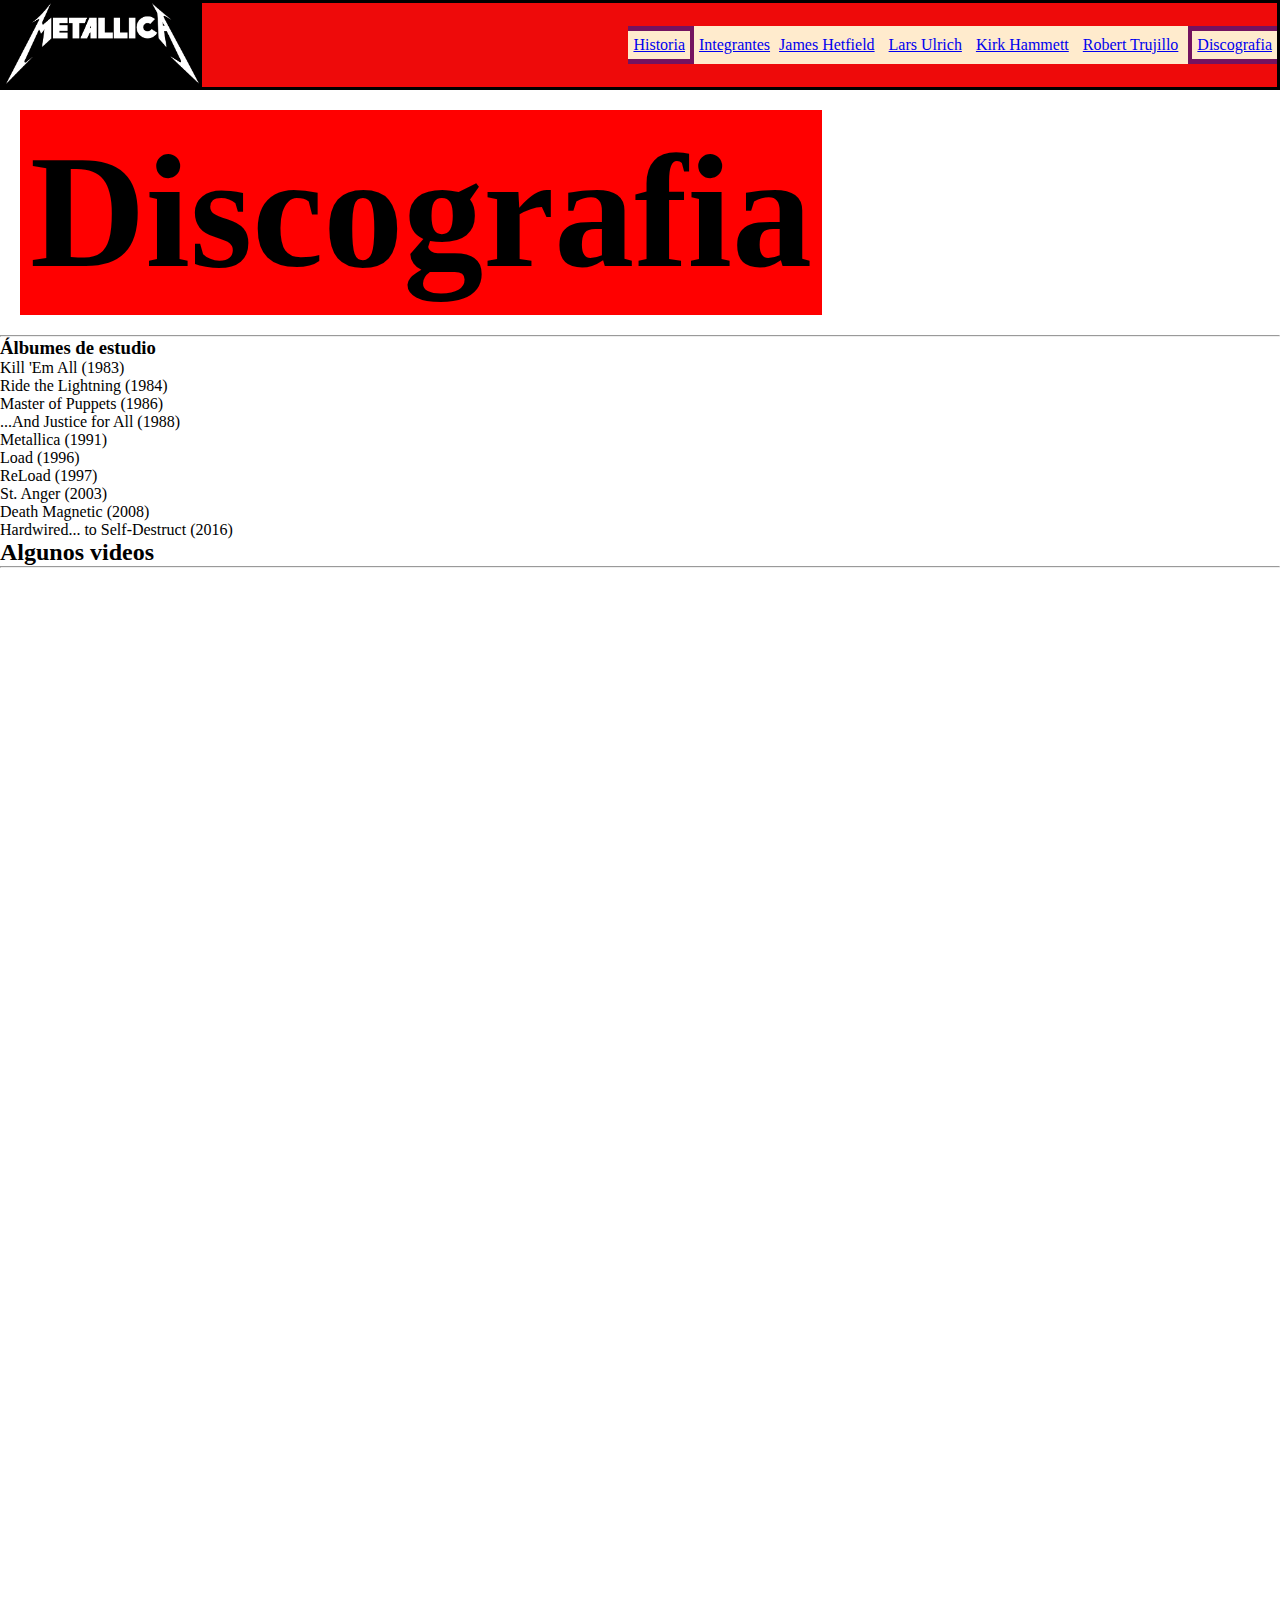
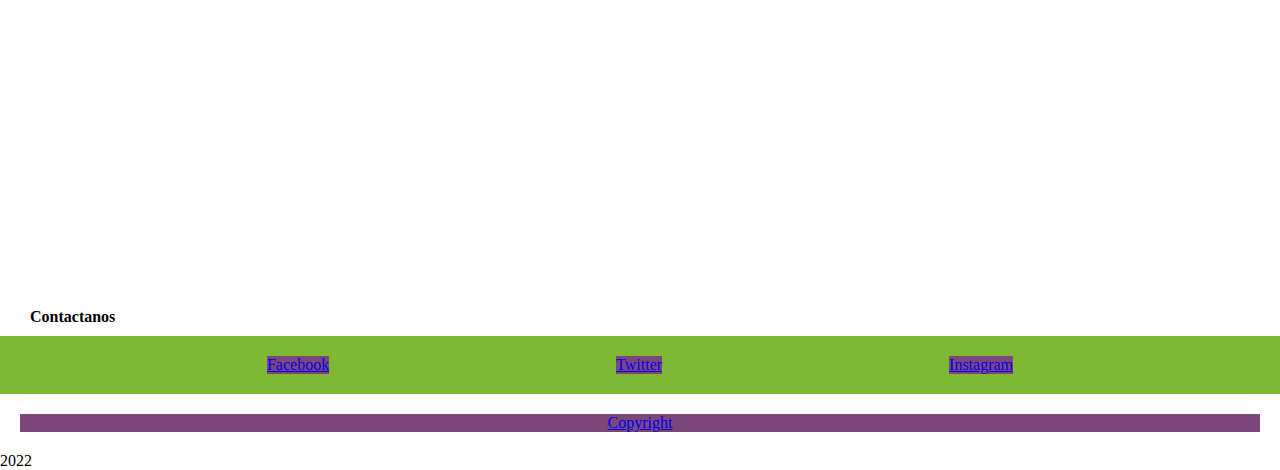
==== pages/discografia.html @ d5fba3c1 "primera subida" ====
<!DOCTYPE html>
<html lang="en">

<head>
    <meta charset="UTF-8">
    <meta http-equiv="X-UA-Compatible" content="IE=edge">
    <meta name="viewport" content="width=device-width, initial-scale=1.0">
    <link rel="shortcut icon" href="../img/logo.png">
    <link rel="stylesheet" href="../css/style.css">
    <title>Discografia</title>
</head>

<body>
    <header>
        <nav class="nav">
            <a href="../index.html"><img src="../img/mainLogo.png" alt="Metellica Logo" class="mainLogo"></a>
            <ul class="links">
                <li><a href="./historia.html">Historia</a></li>
                <li><a href="./integrantes.html">Integrantes</a>
                    <ol>
                        <li><a href="./james.html">James Hetfield</a></li>
                        <li><a href="./lars.html">Lars Ulrich</a></li>
                        <li><a href="./kirk.html">Kirk Hammett</a></li>
                        <li><a href="./robert.html">Robert Trujillo</a></li>
                    </ol>
                </li>
                <li><a href="#">Discografia</a></li>
            </ul>
        </nav>
    </header>
    <main>
        <h1 class="mainTitle">Discografia</h1>
        <hr>
        <h3>Álbumes de estudio</h3>
        <ol>
            <li>Kill 'Em All (1983)</li>
            <li>Ride the Lightning (1984)</li>
            <li>Master of Puppets (1986)</li>
            <li>...And Justice for All (1988)</li>
            <li>Metallica (1991)</li>
            <li>Load (1996)</li>
            <li>ReLoad (1997)</li>
            <li>St. Anger (2003)</li>
            <li>Death Magnetic (2008)</li>
            <li>Hardwired... to Self-Destruct (2016)</li>
        </ol>
        <h2>Algunos videos</h2>
        <hr>
        <iframe width="560" height="315" src="https://www.youtube.com/embed/EFqjDXy9s5A" title="YouTube video player"
            frameborder="0"
            allow="accelerometer; autoplay; clipboard-write; encrypted-media; gyroscope; picture-in-picture"
            allowfullscreen></iframe>
        <br><br>
        <iframe width="560" height="315" src="https://www.youtube.com/embed/Ckom3gf57Yw" title="YouTube video player"
            frameborder="0"
            allow="accelerometer; autoplay; clipboard-write; encrypted-media; gyroscope; picture-in-picture"
            allowfullscreen></iframe>
        <br><br>
        <iframe width="560" height="315" src="https://www.youtube.com/embed/WM8bTdBs-cw" title="YouTube video player"
            frameborder="0"
            allow="accelerometer; autoplay; clipboard-write; encrypted-media; gyroscope; picture-in-picture"
            allowfullscreen></iframe>
        <br><br>
        <iframe width="560" height="315" src="https://www.youtube.com/embed/V5j8lz4oD4Q" title="YouTube video player"
            frameborder="0"
            allow="accelerometer; autoplay; clipboard-write; encrypted-media; gyroscope; picture-in-picture"
            allowfullscreen></iframe>
    </main>
    <footer class="footer">
        <div>
            <h4 class="contact">Contactanos</h4>
            <ul class="contactLinks">
                <li><a href="https://es-la.facebook.com/Metallica" target="_blank">Facebook</a></li>
                <li><a href="https://twitter.com/Metallica" target="_blank">Twitter</a></li>
                <li><a href="https://www.instagram.com/metallica/?hl=es" target="_blank">Instagram</a></li>
            </ul>
        </div>
        <p><a href="./terminos.html#right">Copyright</a> 2022</p>
    </footer>
</body>

</html>
---- css/style.css ----
*{
    margin: 0;
    padding: 0;
    box-sizing: border-box;
}

.links{
display: inline-block;
list-style: none;
}


.nav {
    background-color: rgb(238, 10, 10);
    display: flex;
    height: 90px;
    border: 3px black solid;
    justify-content: space-between;
    align-items: center;
}

.nav ul{
    display: inline-block;
    background-color: rgb(116, 19, 95);    
}

.nav ul li{
    display: inline-block;
    background-color: blanchedalmond;
    padding: 5px;
}    

.nav ol {
    display: inline-block;
    
    
}


    
.mainLogo{
    display: inline-block;
    height: 87px;
    border: 3px black solid;
}


.mainTitle {
    display: inline-block;
    margin: 20px;
    bottom: 100px;
    padding: 10px;
    color: rgb(0, 0, 0);
    font-size: 1000%;
    background-color: rgb(255, 0, 0);
}

.imgTitle{
    display: inline-block;
    margin: 10px;
    width: 500px;
    border: 3px black solid;

}

main p{
    margin-left: 25px;
    background-color: rgb(103, 103, 160);
}

.contact{
    margin: 10px 30px;
}

.footer .contactLinks{
    display: flex;
    list-style-type: none;
    justify-content: space-evenly;
    background-color: rgb(127, 185, 51);
}

.footer a{
    display: flex;
    justify-content: center;
    margin: 20px 20px;
    background-color: rgb(124, 72, 124);
}
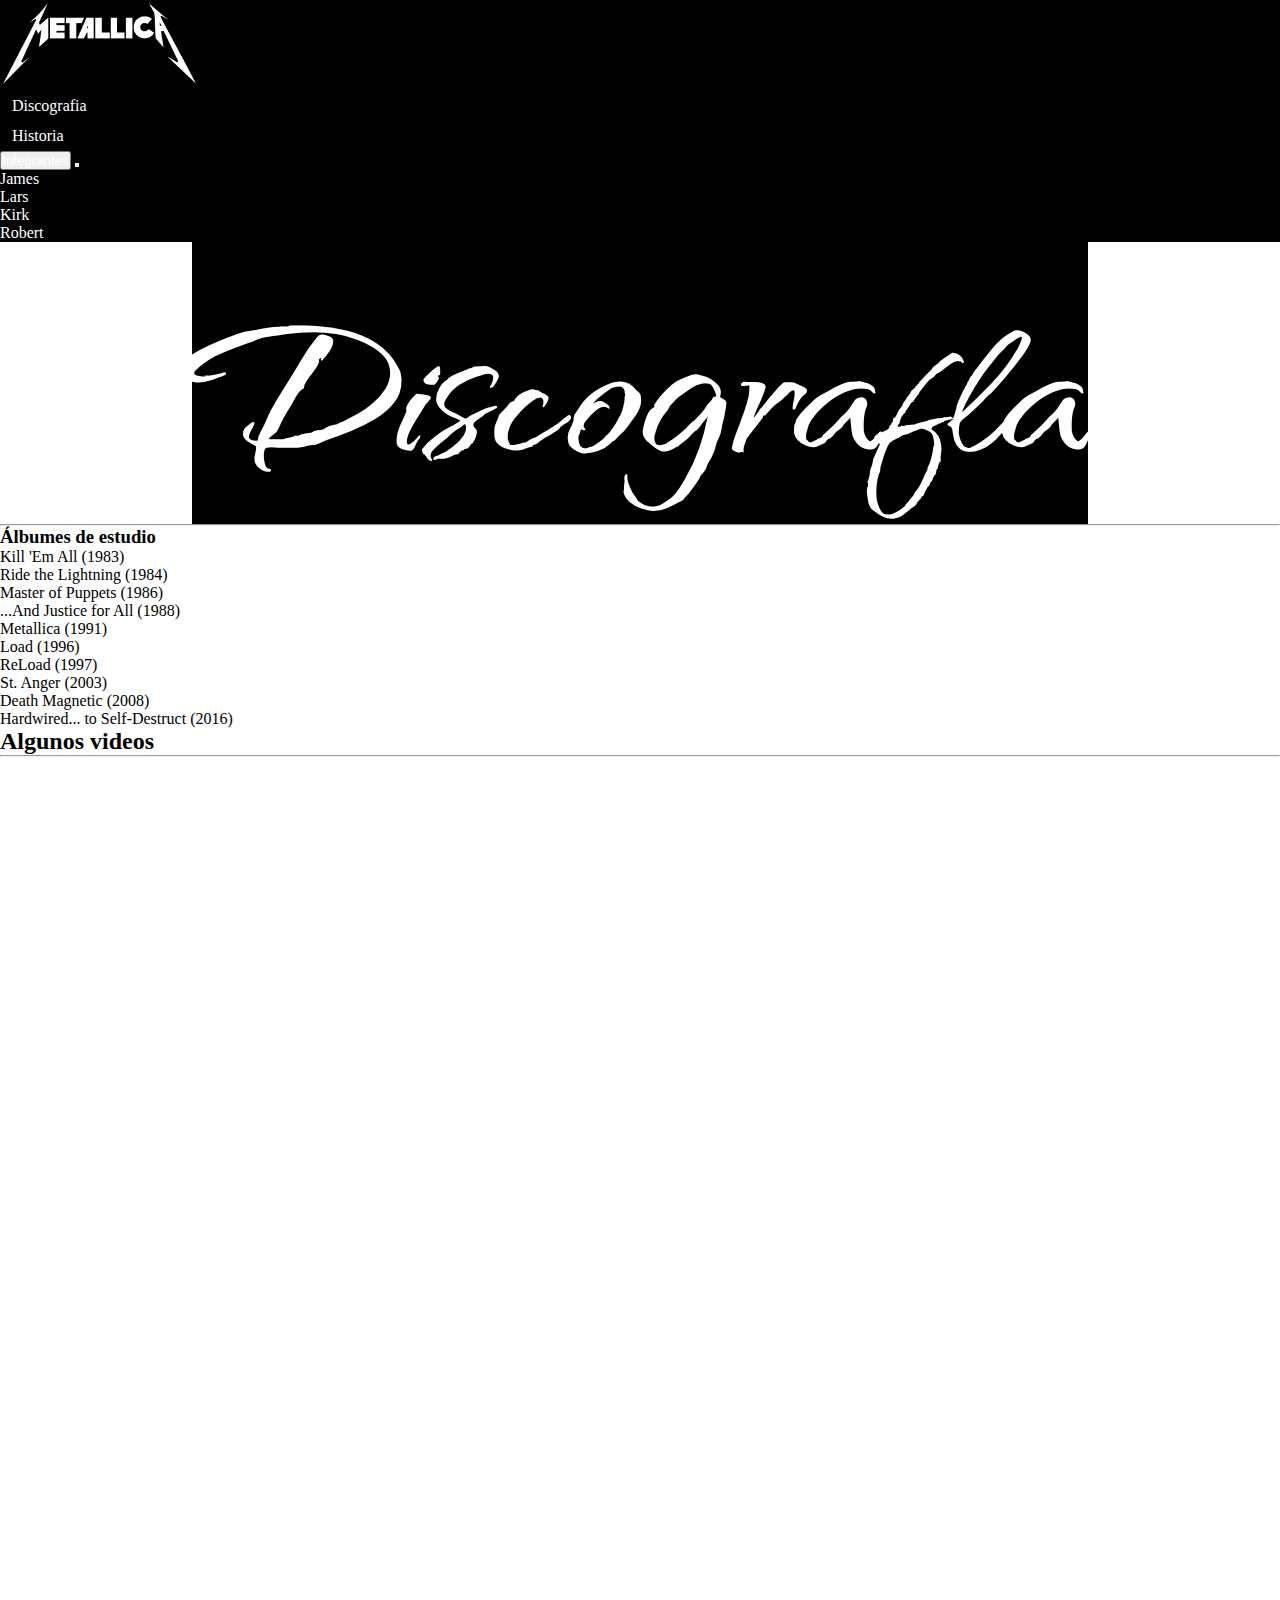
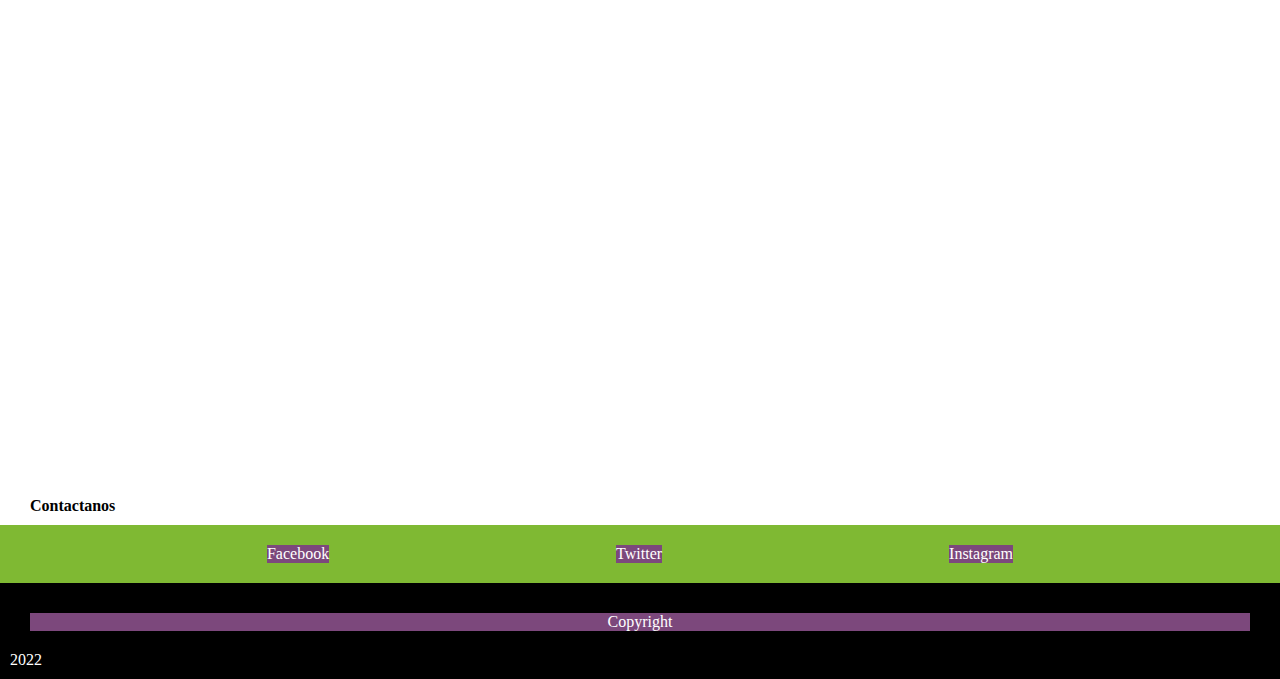
==== commit 14485e97: "links a bs y js en todas las paginas" ====
--- a/pages/discografia.html
+++ b/pages/discografia.html
@@ -5,6 +5,14 @@
     <meta charset="UTF-8">
     <meta http-equiv="X-UA-Compatible" content="IE=edge">
     <meta name="viewport" content="width=device-width, initial-scale=1.0">
+    <!-- fonts google -->
+    <link rel="preconnect" href="https://fonts.googleapis.com">
+    <link rel="preconnect" href="https://fonts.gstatic.com" crossorigin>
+    <link href="https://fonts.googleapis.com/css2?family=Qwitcher+Grypen:wght@700&display=swap" rel="stylesheet">
+    <!-- link de bootstrap -->
+    <link href="https://cdn.jsdelivr.net/npm/bootstrap@5.2.0/dist/css/bootstrap.min.css" rel="stylesheet"
+        integrity="sha384-gH2yIJqKdNHPEq0n4Mqa/HGKIhSkIHeL5AyhkYV8i59U5AR6csBvApHHNl/vI1Bx" crossorigin="anonymous">
+        
     <link rel="shortcut icon" href="../img/logo.png">
     <link rel="stylesheet" href="../css/style.css">
     <title>Discografia</title>
@@ -12,20 +20,40 @@
 
 <body>
     <header>
-        <nav class="nav">
-            <a href="../index.html"><img src="../img/mainLogo.png" alt="Metellica Logo" class="mainLogo"></a>
-            <ul class="links">
-                <li><a href="./historia.html">Historia</a></li>
-                <li><a href="./integrantes.html">Integrantes</a>
-                    <ol>
-                        <li><a href="./james.html">James Hetfield</a></li>
-                        <li><a href="./lars.html">Lars Ulrich</a></li>
-                        <li><a href="./kirk.html">Kirk Hammett</a></li>
-                        <li><a href="./robert.html">Robert Trujillo</a></li>
-                    </ol>
-                </li>
-                <li><a href="#">Discografia</a></li>
-            </ul>
+        <nav class="navbar navbar-expand-lg barColor">
+            <div class="container-fluid">
+                <a class="navbar-brand" href="../index.html"><img src="../img/mainLogo.png" class="mainLogo"
+                        alt="Logo de Metallica"></a>
+                <button class="navbar-toggler ms-auto" type="button" data-bs-toggle="collapse"
+                    data-bs-target="#navbarSupportedContent" aria-controls="navbarSupportedContent"
+                    aria-expanded="false" aria-label="Toggle navigation">
+                    <span class="navbar-toggler-icon"></span>
+                </button>
+                <div class="collapse navbar-collapse" id="navbarSupportedContent">
+                    <ul class="navbar-nav ms-auto mb-2 mb-lg-0">
+                        <li class="nav-item">
+                            <a class="nav-link" href="./discografia.html">Discografia</a>
+                        </li>
+                        <li class="nav-item">
+                            <a class="nav-link" href="./historia.html">Historia</a>
+                        </li>
+
+                        <li class="btn-group">
+                            <button type="button" class="btn btn-danger"><a
+                                    href="./integrantes.html">Integrantes</a></button>
+                            <button type="button" class="btn btn-danger dropdown-toggle dropdown-toggle-split"
+                                data-bs-toggle="dropdown" aria-expanded="false">
+                            </button>
+                            <ul class="dropdown-menu">
+                                <li><a class="dropdown-item" href="./james.html">James</a></li>
+                                <li><a class="dropdown-item" href="./lars.html">Lars</a></li>
+                                <li><a class="dropdown-item" href="./kirk.html">Kirk</a></li>
+                                <li><a class="dropdown-item" href="./robert.html">Robert</a></li>
+                            </ul>
+                        </li>
+                    </ul>
+                </div>
+            </div>
         </nav>
     </header>
     <main>
@@ -77,6 +105,9 @@
         </div>
         <p><a href="./terminos.html#right">Copyright</a> 2022</p>
     </footer>
+    <script src="https://cdn.jsdelivr.net/npm/bootstrap@5.2.0/dist/js/bootstrap.bundle.min.js"
+    integrity="sha384-A3rJD856KowSb7dwlZdYEkO39Gagi7vIsF0jrRAoQmDKKtQBHUuLZ9AsSv4jD4Xa"
+    crossorigin="anonymous"></script>
 </body>
 
 </html>--- a/css/style.css
+++ b/css/style.css
@@ -4,68 +4,118 @@
     box-sizing: border-box;
 }
 
-.links{
-display: inline-block;
-list-style: none;
+.barColor {
+    background-color: black;
 }
 
-
-.nav {
-    background-color: rgb(238, 10, 10);
-    display: flex;
-    height: 90px;
-    border: 3px black solid;
-    justify-content: space-between;
-    align-items: center;
+a {
+    color: #ffffff;
+    text-decoration: none;
 }
 
-.nav ul{
-    display: inline-block;
-    background-color: rgb(116, 19, 95);    
+a:hover {
+    color: #3e3eff;
+}
+.nav-link {
+    display: block;
+    padding: 6px 12px;
+    font-size: var(--bs-nav-link-font-size);
+    font-weight: var(--bs-nav-link-font-weight);
+    color: #ffffff;
+    text-decoration: none;
+    transition: color .15s ease-in-out,background-color .15s ease-in-out,border-color .15s ease-in-out;
 }
 
-.nav ul li{
-    display: inline-block;
-    background-color: blanchedalmond;
-    padding: 5px;
-}    
-
-.nav ol {
-    display: inline-block;
-    
-    
+.nav-link:hover {
+    color: #3e3eff;
+}
+.btn-danger {
+    --bs-btn-color: #fff;
+    --bs-btn-bg: #000000;
+    --bs-btn-border-color: #000000;
+    --bs-btn-hover-color: #3e3eff;
+    --bs-btn-hover-bg: #000000;
+    --bs-btn-hover-border-color: #000000;
+    --bs-btn-active-color: #3e3eff;
+    --bs-btn-active-bg: #000000;
+    --bs-btn-active-border-color: #000000;
+    --bs-btn-disabled-color: #fff;
+    --bs-btn-disabled-bg: #000000;
+    --bs-btn-disabled-border-color: #000000;
+    --bs-btn-border-radius: 0;
+    --bs-btn-focus-shadow-rgb: #000;
 }
 
+.dropdown-menu {
+    background-color: #000000;
+    border-radius: 0;
+}
 
-    
+.dropdown-item {
+    color: #fff;
+}
+
+.dropdown-item:hover {
+    color: #3e3eff;
+    background-color: #000000;
+}
+.navbar-toggler {
+    color: #fdfdfd;
+    background-color: #838383;
+    border: 0;
+    border-radius: 0;
+}
+
+.btn-group-vertical>.btn, .btn-group>.btn {
+    position: relative;
+    flex: 0;
+}
+
 .mainLogo{
     display: inline-block;
     height: 87px;
     border: 3px black solid;
 }
 
+.titulo {
+    display: flex;
+    flex-direction: column;
+    background-color: #000;   
+    width: 100vw;
+    align-items: center;
+    justify-content: center;
+}
 
 .mainTitle {
-    display: inline-block;
-    margin: 20px;
-    bottom: 100px;
-    padding: 10px;
-    color: rgb(0, 0, 0);
-    font-size: 1000%;
-    background-color: rgb(255, 0, 0);
+    display: flex;
+    width: 70vw;
+    font-family: 'Qwitcher Grypen', cursive;
+    margin: 0 auto;
+    color: #ffffff;
+    font-size: 20vw;
+    background-color: #000000;
+    justify-content: center;
 }
 
 .imgTitle{
     display: inline-block;
-    margin: 10px;
-    width: 500px;
-    border: 3px black solid;
-
+    width: 100vw;
 }
 
-main p{
-    margin-left: 25px;
-    background-color: rgb(103, 103, 160);
+p{
+    color: #fff;
+    margin: 0 auto;
+    padding: 10px 10px;
+    background-color: #000;
+}
+
+.section {
+    display: flex;
+    flex-direction: column;
+}
+
+.section img {
+    width: 100vw;
 }
 
 .contact{
